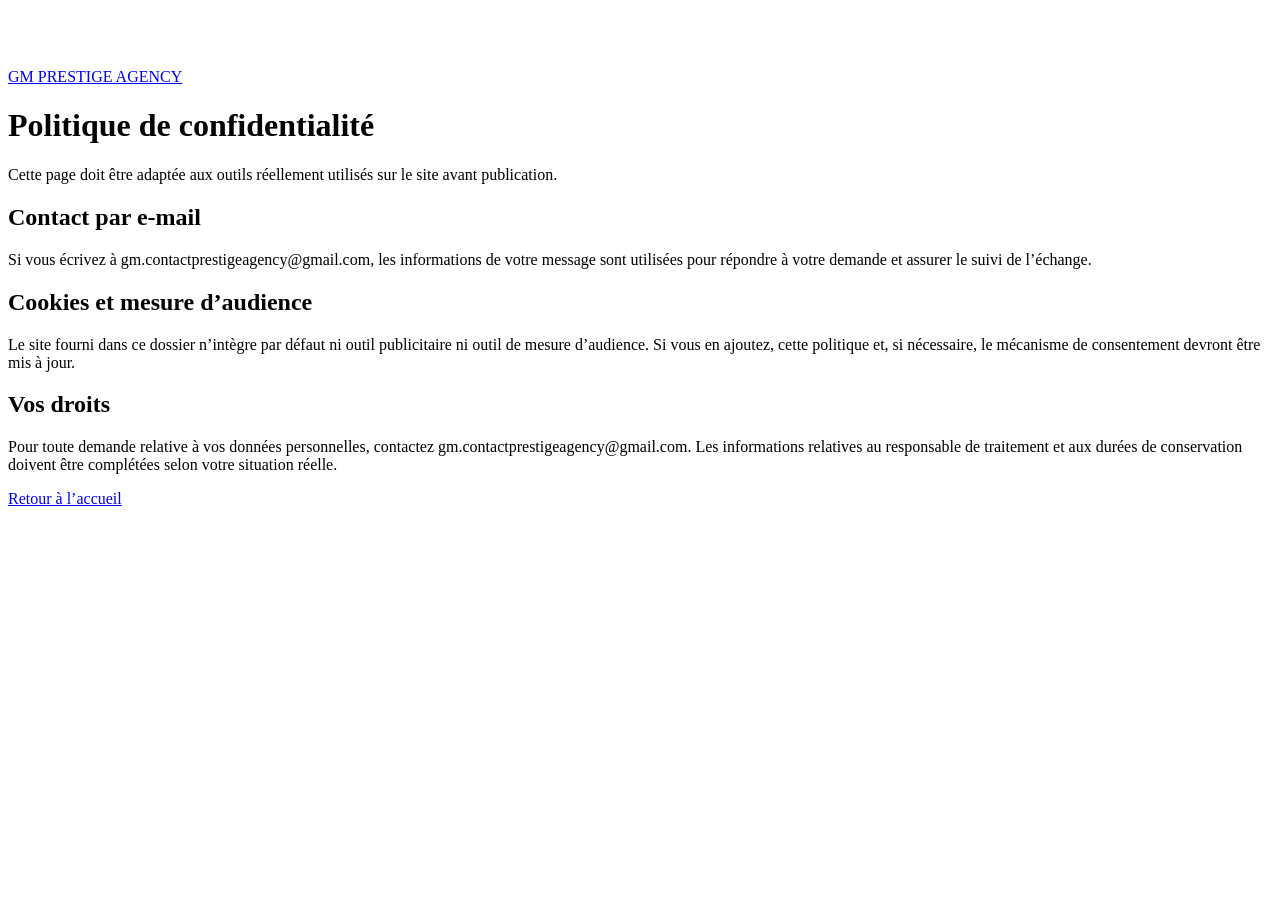
==== confidentialite.html @ 1dc38f30 "Add files via upload" ====
<!doctype html><html lang="fr"><head><meta charset="utf-8"><meta name="viewport" content="width=device-width,initial-scale=1"><title>Confidentialité | GM Prestige Agency</title><link rel="stylesheet" href="assets/style.css"></head><body><main class="wrap" style="padding:60px 0"><a class="brand" href="index.html">GM PRESTIGE AGENCY</a><h1>Politique de confidentialité</h1><p>Cette page doit être adaptée aux outils réellement utilisés sur le site avant publication.</p><h2>Contact par e-mail</h2><p>Si vous écrivez à gm.contactprestigeagency@gmail.com, les informations de votre message sont utilisées pour répondre à votre demande et assurer le suivi de l’échange.</p><h2>Cookies et mesure d’audience</h2><p>Le site fourni dans ce dossier n’intègre par défaut ni outil publicitaire ni outil de mesure d’audience. Si vous en ajoutez, cette politique et, si nécessaire, le mécanisme de consentement devront être mis à jour.</p><h2>Vos droits</h2><p>Pour toute demande relative à vos données personnelles, contactez gm.contactprestigeagency@gmail.com. Les informations relatives au responsable de traitement et aux durées de conservation doivent être complétées selon votre situation réelle.</p><p><a href="index.html">Retour à l’accueil</a></p></main></body></html>
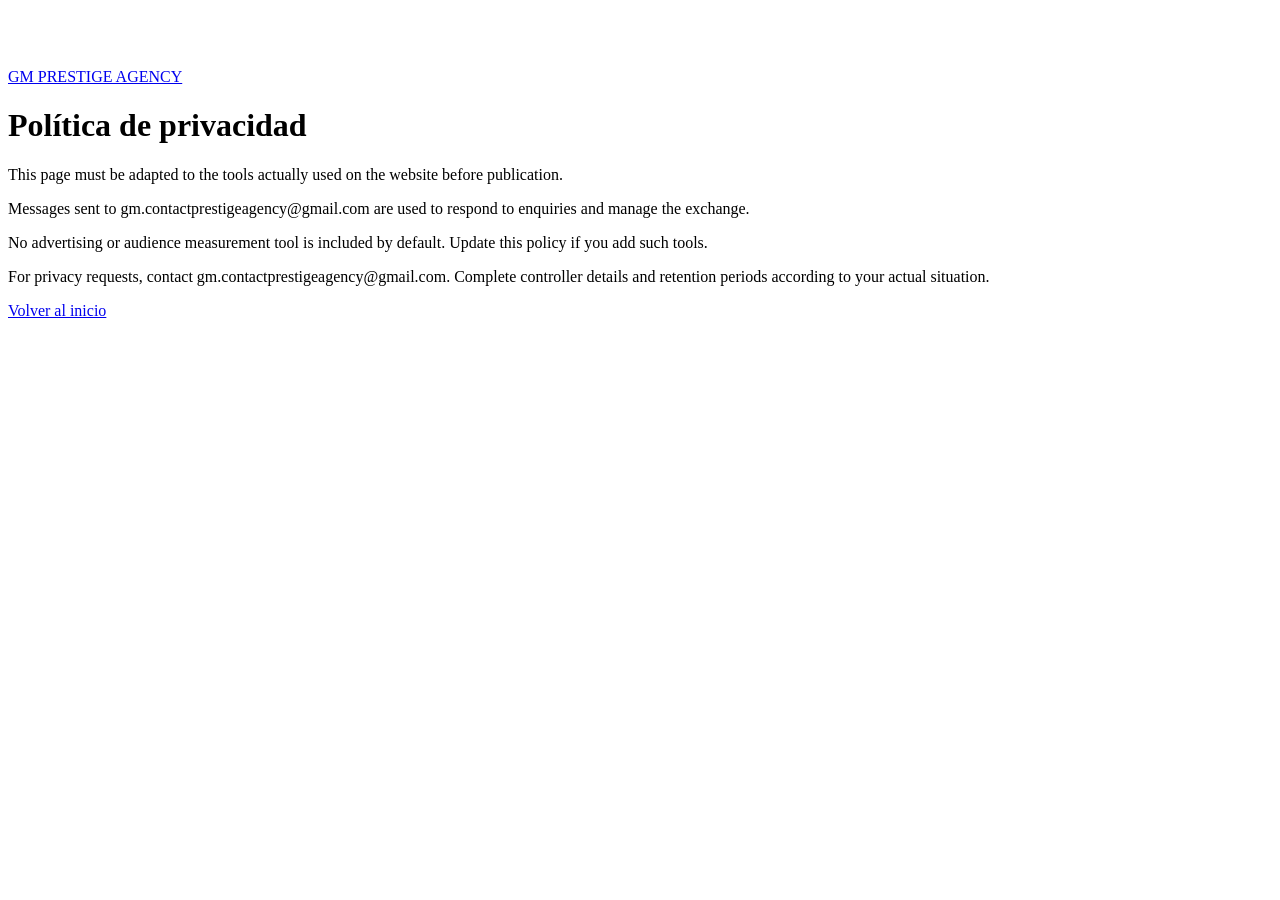
==== commit 36a0b682: "Add files via upload" ====
--- a/confidentialite.html
+++ b/confidentialite.html
@@ -1 +1 @@
-<!doctype html><html lang="fr"><head><meta charset="utf-8"><meta name="viewport" content="width=device-width,initial-scale=1"><title>Confidentialité | GM Prestige Agency</title><link rel="stylesheet" href="assets/style.css"></head><body><main class="wrap" style="padding:60px 0"><a class="brand" href="index.html">GM PRESTIGE AGENCY</a><h1>Politique de confidentialité</h1><p>Cette page doit être adaptée aux outils réellement utilisés sur le site avant publication.</p><h2>Contact par e-mail</h2><p>Si vous écrivez à gm.contactprestigeagency@gmail.com, les informations de votre message sont utilisées pour répondre à votre demande et assurer le suivi de l’échange.</p><h2>Cookies et mesure d’audience</h2><p>Le site fourni dans ce dossier n’intègre par défaut ni outil publicitaire ni outil de mesure d’audience. Si vous en ajoutez, cette politique et, si nécessaire, le mécanisme de consentement devront être mis à jour.</p><h2>Vos droits</h2><p>Pour toute demande relative à vos données personnelles, contactez gm.contactprestigeagency@gmail.com. Les informations relatives au responsable de traitement et aux durées de conservation doivent être complétées selon votre situation réelle.</p><p><a href="index.html">Retour à l’accueil</a></p></main></body></html>+<!doctype html><html lang="es"><head><meta charset="utf-8"><meta name="viewport" content="width=device-width,initial-scale=1"><title>Política de privacidad | GM Prestige Agency</title><link rel="stylesheet" href="../assets/style.css"></head><body><main class="wrap" style="padding:60px 0"><a class="brand" href="index.html">GM PRESTIGE AGENCY</a><h1>Política de privacidad</h1><p>This page must be adapted to the tools actually used on the website before publication.</p><p>Messages sent to gm.contactprestigeagency@gmail.com are used to respond to enquiries and manage the exchange.</p><p>No advertising or audience measurement tool is included by default. Update this policy if you add such tools.</p><p>For privacy requests, contact gm.contactprestigeagency@gmail.com. Complete controller details and retention periods according to your actual situation.</p><a href="index.html">Volver al inicio</a></main></body></html>
